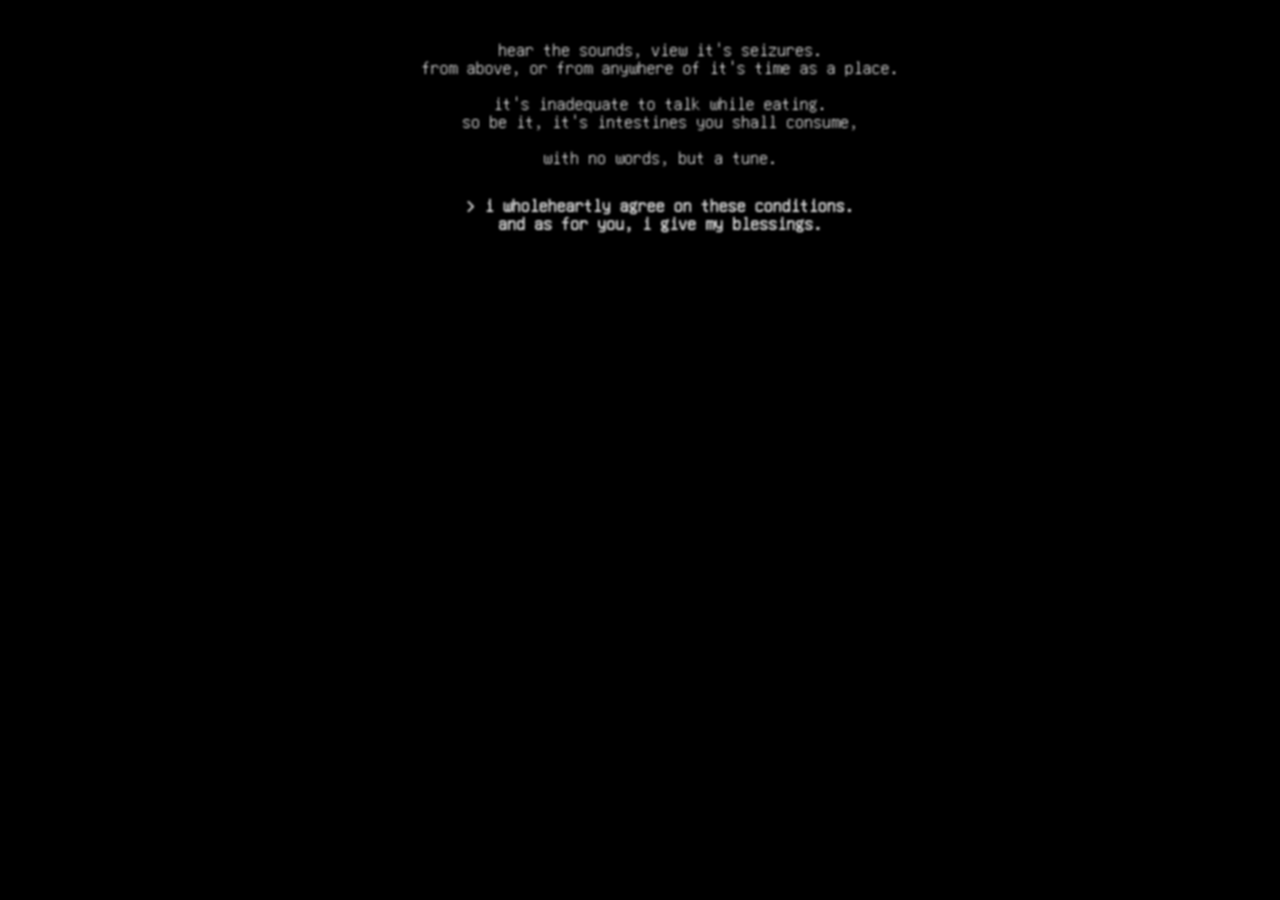
==== index.html @ 830ff482 "DO NOT PROCEED." ====
<!DOCTYPE html>
<html lang="en">

<head>
    <meta charset="UTF-8">
    <meta name="viewport" content="width=device-width, initial-scale=1.0">
    <title>an offer for you.</title>
    <link href="/styles/reset.css" rel="stylesheet" />
    <link href="/styles/style.css" rel="stylesheet" />
</head>

<body>
    <div>
        <video id="visuals">
            <source src="/resources/media/thewindow.mp4" type="video/mp4">
        </video>
    </div>

    <div class="dialogue-with-visuals">
        <p id="message">hear the sounds, view it's seizures. <br> from above, or from anywhere of it's time as a place. <br> <br> it's inadequate to talk while eating. <br> so be it, it's intestines you shall consume, <br> <br> with no words, but a tune. </p>
        <button id="answerBtn" onclick="onAnswered()"><p>> i wholeheartly agree on these conditions. <br> and as for you, i give my blessings.</p></button>
    </div>
</body>

</html>


<script>

var video = document.getElementById("visuals");
var message = document.getElementById("message");
const answerfx = new Audio("/resources/audio/interact.wav");
var btn = document.getElementById("answerBtn");

function onAnswered() {
    video.play();
    answerfx.play();
    message.innerHTML = "* your throat tightens, it's hard to talk."
    btn.innerHTML = '(you do not have the right of speach this moment, nor at any point before or after this message...)';
    document.title = "at last, a breeze"

    video.addEventListener('ended',function() {window.location.href = './pages/end.html';})
}
</script>
---- styles/style.css ----
@font-face {
  font-family: 'unifont';
  src: url('/resources/fonts/unifont.otf');
}

html, body {
  font-family: 'unifont';
  margin: 0;
  padding: 0;
  background-color: #000;
}

#visuals {
  display: block;
  margin-left: auto;
  margin-right: auto;
  position: sticky;
  right: 0;
  bottom: 0;
  min-width: 100%;
  min-height: 100%;
  image-rendering: pixelated;
  position: fixed;
  top: 0;
  left: 0;
  width: 100vw;
  height: 100vh;
  object-fit: fill;
  z-index: -1;
}

.dialogue-with-visuals {
  text-align: center;
  color: #f1f1f1;
  position: fixed;
  filter: blur(0.8px);
  width: 100%;
  padding: 20px;
}

.dialogue {
  text-align: center;
  color: #f1f1f1;
  position: fixed;
  filter: blur(0.8px);
  width: 100%;
  padding: 20px;
}

#message {
  font-size: 18px;
  padding: 20px;
}

#answerBtn {
  font-family: 'unifont';
  font-weight: 900;
  font-size: 18px;
  padding: 10px 10px 10px 10px;
  border: none;
  background: #000;
  color: #dddddd;
  cursor: pointer;
}

#answerBtn:hover {
  background: #dddddd;
  color: black;
  animation: shake 1.3s;
  animation-timing-function: step-end;
  animation-iteration-count: infinite;
}

@keyframes shake {
  0% { transform: translate(1px, 1px) rotate(0deg); }
  10% { transform: translate(-1px, -2px) rotate(-1deg); }
  20% { transform: translate(-3px, 0px) rotate(1deg); }
  30% { transform: translate(3px, 2px) rotate(0deg); }
  40% { transform: translate(1px, -1px) rotate(1deg); }
  50% { transform: translate(-1px, 2px) rotate(-1deg); }
  60% { transform: translate(-3px, 1px) rotate(0deg); }
  70% { transform: translate(3px, 1px) rotate(-1deg); }
  80% { transform: translate(-1px, -1px) rotate(1deg); }
  90% { transform: translate(1px, 2px) rotate(0deg); }
  100% { transform: translate(1px, -2px) rotate(-1deg); }
}
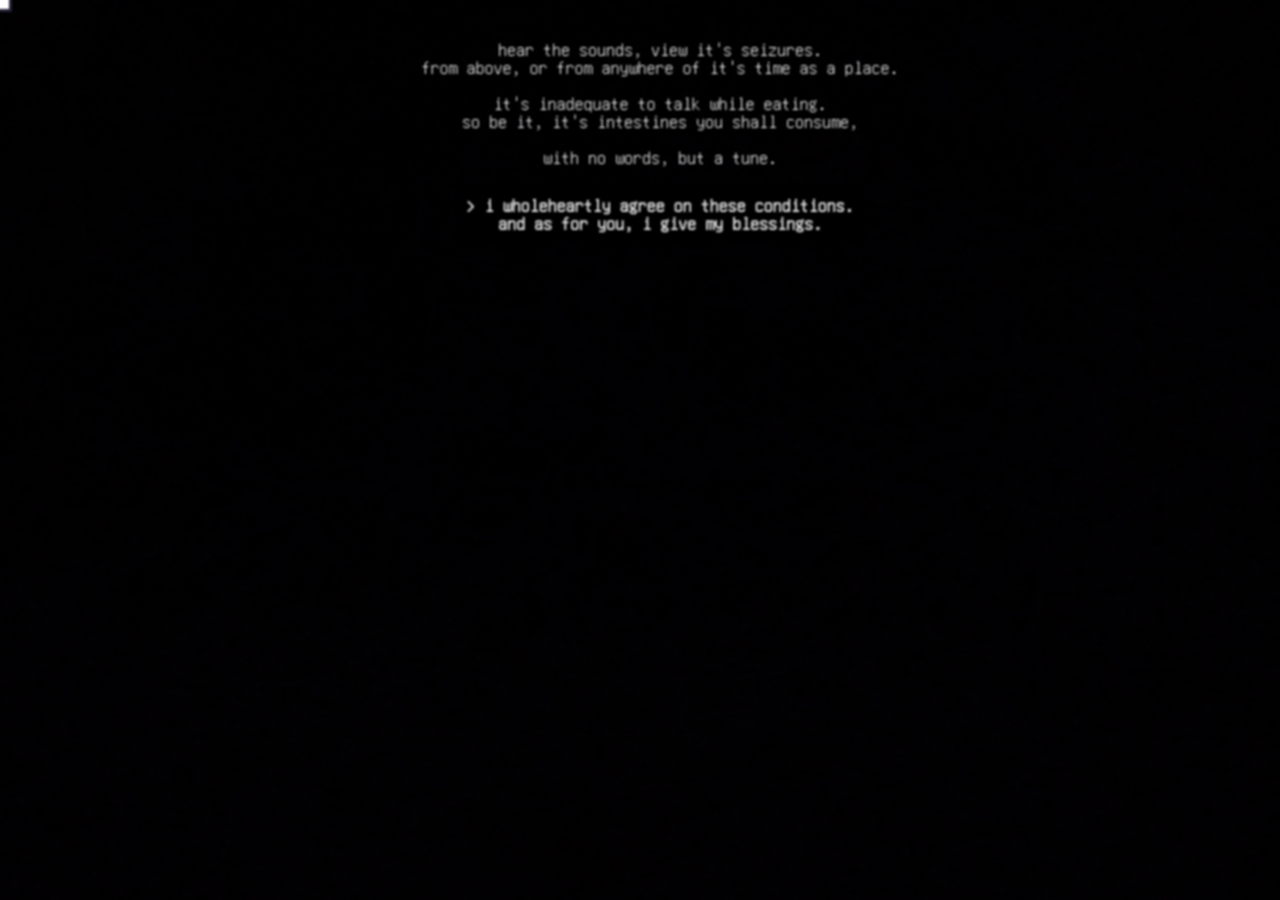
==== commit 23e2e232: "DO NOT PROCEED." ====
--- a/index.html
+++ b/index.html
@@ -5,6 +5,7 @@
     <meta charset="UTF-8">
     <meta name="viewport" content="width=device-width, initial-scale=1.0">
     <title>an offer for you.</title>
+    <link rel="icon" type="image/x-icon" href="/resources/logo.ico">
     <link href="/styles/reset.css" rel="stylesheet" />
     <link href="/styles/style.css" rel="stylesheet" />
 </head>
@@ -12,14 +13,18 @@
 <body>
     <div>
         <video id="visuals">
-            <source src="/resources/media/thewindow.mp4" type="video/mp4">
+            <source src="/resources/media/themessage_thewindow_cut_higher.mp4" type="video/mp4">
         </video>
+        <img src="/resources/sprites/blank.jpg" alt="nothing to see here." id="hider"/>
     </div>
 
     <div class="dialogue-with-visuals">
         <p id="message">hear the sounds, view it's seizures. <br> from above, or from anywhere of it's time as a place. <br> <br> it's inadequate to talk while eating. <br> so be it, it's intestines you shall consume, <br> <br> with no words, but a tune. </p>
         <button id="answerBtn" onclick="onAnswered()"><p>> i wholeheartly agree on these conditions. <br> and as for you, i give my blessings.</p></button>
     </div>
+    <img src="resources/sprites/cursor-point.png" alt="" class="cursor">
+
+    <img src="resources/sprites/cursor-tail.png" alt="" class="cursor-tail">
 </body>
 
 </html>
@@ -27,18 +32,85 @@
 
 <script>
 
-var video = document.getElementById("visuals");
-var message = document.getElementById("message");
-const answerfx = new Audio("/resources/audio/interact.wav");
-var btn = document.getElementById("answerBtn");
+    var video = document.getElementById("visuals");
+    var message = document.getElementById("message");
+    const answerfx = new Audio("/resources/audio/interact.wav");
+    var btn = document.getElementById("answerBtn");
+    var hider = document.getElementById("hider");
 
-function onAnswered() {
-    video.play();
-    answerfx.play();
-    message.innerHTML = "* your throat tightens, it's hard to talk."
-    btn.innerHTML = '(you do not have the right of speach this moment, nor at any point before or after this message...)';
-    document.title = "at last, a breeze"
+    function onAnswered() {
+        answerfx.play();
+        video.play();
+        video.volume = 0.7;
+        message.innerHTML = "* your throat tightens, it's hard to talk."
+        btn.innerHTML = '(you do not have the right of speach this moment, nor at any point before or after this message...)';
+        document.title = "at last, a breeze";
+        hider.remove();
+        video.addEventListener('ended',function() {window.location.href = './pages/end.html';})
+    };
 
-    video.addEventListener('ended',function() {window.location.href = './pages/end.html';})
-}
+    var cursorOffset = 20;
+
+    const cursor = document.querySelector(".cursor");
+
+    document.addEventListener("mousemove", (e) => {
+        cursor.style.left = e.pageX + cursorOffset + "px";
+        cursor.style.top = e.pageY + cursorOffset + "px";
+    });
+
+    document.addEventListener("mousedown", () => {
+        cursor.style.width = "50px";
+        cursor.style.height = "50px";
+        cursor.src = "/resources/sprites/cursor-point-focus.png";
+        cursorOffset = 0;
+        cursor.style.left = e.pageX + cursorOffset + "px";
+        cursor.style.top = e.pageY + cursorOffset + "px";
+    });
+
+    document.addEventListener("mouseup", () => {
+        cursor.style.width = "60px";
+        cursor.style.height = "60px";
+        cursor.src = "/resources/sprites/cursor-point.png";
+        cursorOffset = 20;
+        cursor.style.left = e.pageX + cursorOffset + "px";
+        cursor.style.top = e.pageY + cursorOffset + "px";
+    });
+
+    const cursorTail = document.querySelector(".cursor-tail");
+
+    document.addEventListener("mousemove", (e) => {
+        cursorTail.style.left = e.pageX + cursorOffset + "px";
+        cursorTail.style.top = e.pageY + cursorOffset + "px";
+    });
+
+    document.addEventListener("mousedown", () => {
+        cursorTail.style.width = "40px";
+        cursorTail.style.height = "40px";
+        cursorTail.style.transition = "all 0.002s ease";
+        cursorTail.src = "/resources/sprites/cursor-tail-focus.png";
+        cursorOffset = 0;
+        cursor.style.left = e.pageX + cursorOffset + "px";
+        cursor.style.top = e.pageY + cursorOffset + "px";
+    });
+
+    document.addEventListener("mouseup", () => {
+        cursorTail.style.width = "30px";
+        cursorTail.style.height = "30px";
+        cursorTail.style.transition = "all 0.008s ease-out";
+        cursorTail.src = "/resources/sprites/cursor-tail.png";
+        cursorOffset = 20;
+        cursor.style.left = e.pageX + cursorOffset + "px";
+        cursor.style.top = e.pageY + cursorOffset + "px";
+    });
+
+    btn.addEventListener('mouseover', function() {
+        cursor.src = "/resources/sprites/cursor-point-hover.png";
+        cursorTail.src = "/resources/sprites/cursor-tail.png";
+    });
+
+    btn.addEventListener('mouseout', function() {
+        cursor.src = "/resources/sprites/cursor-point.png";
+        cursorTail.src = "/resources/sprites/cursor-tail.png";
+    });
+
 </script>
--- a/styles/style.css
+++ b/styles/style.css
@@ -3,11 +3,16 @@
   src: url('/resources/fonts/unifont.otf');
 }
 
-html, body {
+html {
   font-family: 'unifont';
+  height: 100vh;
+  width: 100vw;
   margin: 0;
   padding: 0;
   background-color: #000;
+  /*cursor: url("/resources/sprites/cursor-standby.gif"), default;*/
+  cursor: none;
+  user-select: none;
 }
 
 #visuals {
@@ -17,8 +22,6 @@
   position: sticky;
   right: 0;
   bottom: 0;
-  min-width: 100%;
-  min-height: 100%;
   image-rendering: pixelated;
   position: fixed;
   top: 0;
@@ -27,6 +30,50 @@
   height: 100vh;
   object-fit: fill;
   z-index: -1;
+  pointer-events: none;
+}
+
+.cursor {
+  width: 60px;
+  height: 60px;
+  position: fixed;
+  transform: translate(-50%, -50%);
+  pointer-events: none;
+  transition: height 0.08s ease-out, width 0.08s ease-out;
+  image-rendering: pixelated;
+  filter: blur(0.8px);
+}
+
+.cursor-tail {
+  width: 30px;
+  height: 30px;
+  position: fixed;
+  transform: translate(-50%, -50%);
+  pointer-events: none;
+  transition: all 0.008s ease-out;
+  image-rendering: pixelated;
+  filter: blur(0.8px);
+  animation: floating 1.3s;
+  animation-timing-function: steps(16);
+  animation-iteration-count: infinite;
+}
+
+#hider {
+  display: block;
+  margin-left: auto;
+  margin-right: auto;
+  position: sticky;
+  right: 0;
+  bottom: 0;
+  image-rendering: pixelated;
+  position: fixed;
+  top: 0;
+  left: 0;
+  width: 100vw;
+  height: 100vh;
+  object-fit: fill;
+  z-index: -1;
+  pointer-events: none;
 }
 
 .dialogue-with-visuals {
@@ -60,7 +107,7 @@
   border: none;
   background: #000;
   color: #dddddd;
-  cursor: pointer;
+  cursor: none;
 }
 
 #answerBtn:hover {
@@ -83,4 +130,21 @@
   80% { transform: translate(-1px, -1px) rotate(1deg); }
   90% { transform: translate(1px, 2px) rotate(0deg); }
   100% { transform: translate(1px, -2px) rotate(-1deg); }
+}
+
+@keyframes hoveringTail {
+  0% { transform: translate(-15px, -15px); }
+  50% { transform: translate(-13px, -13px); }
+  100% { transform: translate(-15px, -15px); }
+}
+
+@keyframes rotating {
+  0% { transform: translate(5px, 5px) rotate(0deg);}
+  100% { transform: translate(5px, 5px) rotate(360deg);}
+}
+
+@keyframes floating {
+  0% { transform: scale(0px);}
+  50% { transform: scale(10px);}
+  100% { transform: scale(0px);}
 }
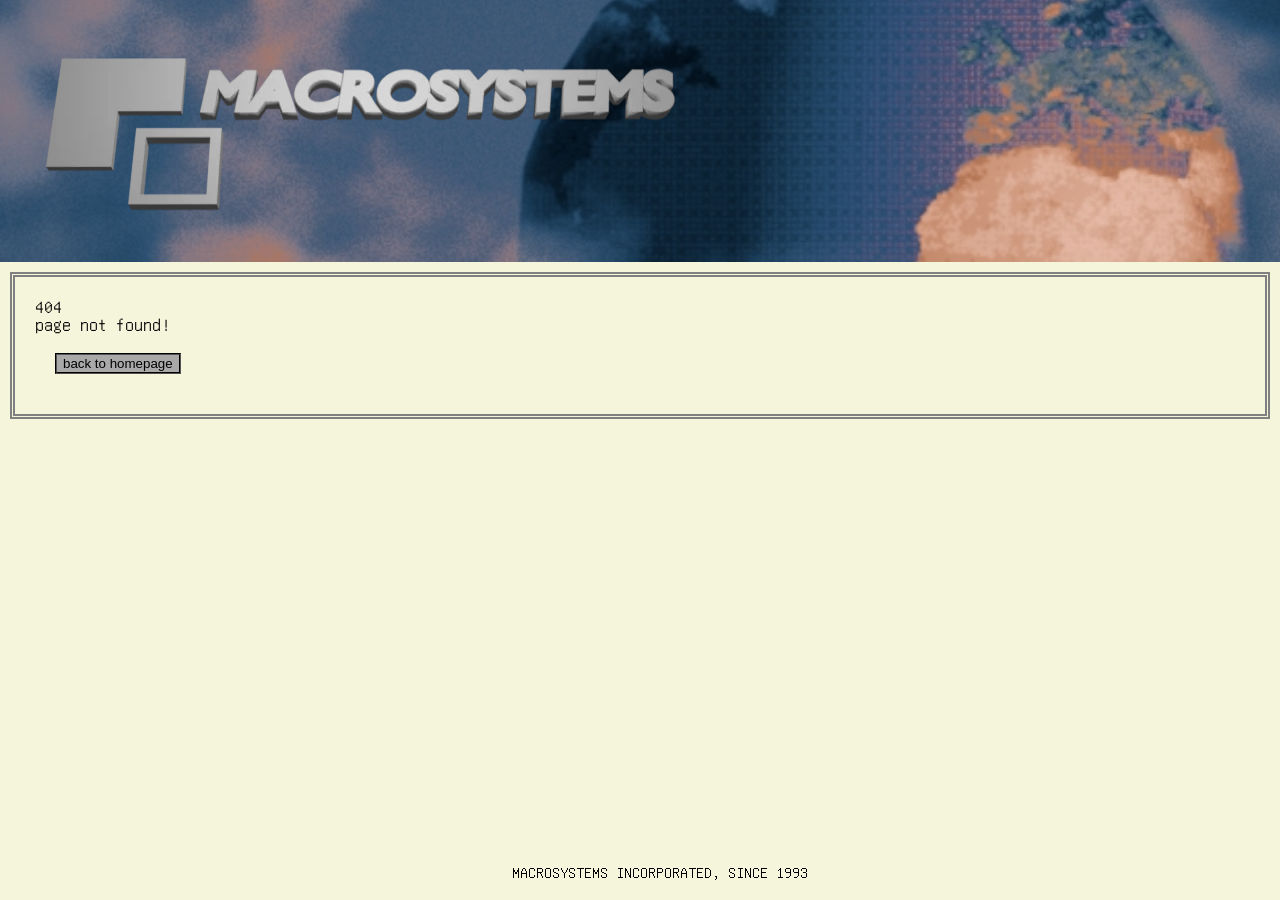
==== commit 37cd65fa: "404" ====
--- a/index.html
+++ b/index.html
@@ -1,116 +1,144 @@
 <!DOCTYPE html>
-<html lang="en">
+<html lang="en" id="page">
 
-<head>
-    <meta charset="UTF-8">
-    <meta name="viewport" content="width=device-width, initial-scale=1.0">
-    <title>an offer for you.</title>
-    <link rel="icon" type="image/x-icon" href="/resources/logo.ico">
-    <link href="/styles/reset.css" rel="stylesheet" />
-    <link href="/styles/style.css" rel="stylesheet" />
-</head>
+    <head>
+        <meta charset="UTF-8">
+        <meta name="viewport" content="width=device-width, initial-scale=1.0">
+        <title>Macrosystems Web</title>
+        <link rel="icon" type="image/x-icon" href="resources/logo.ico">
+        <link href="styles/reset.css" rel="stylesheet" />
+        <link href="styles/ms-style.css" rel="stylesheet" />
+    </head>
 
-<body>
-    <div>
-        <video id="visuals">
-            <source src="/resources/media/themessage_thewindow_cut_higher.mp4" type="video/mp4">
-        </video>
-        <img src="/resources/sprites/blank.jpg" alt="nothing to see here." id="hider"/>
-    </div>
+    <body>
+        <div id="banner">
+            <img src="resources/images/logo.webp" alt="MACROSYSTEMS CORPORATION" id="logo">
+        </div>
 
-    <div class="dialogue-with-visuals">
-        <p id="message">hear the sounds, view it's seizures. <br> from above, or from anywhere of it's time as a place. <br> <br> it's inadequate to talk while eating. <br> so be it, it's intestines you shall consume, <br> <br> with no words, but a tune. </p>
-        <button id="answerBtn" onclick="onAnswered()"><p>> i wholeheartly agree on these conditions. <br> and as for you, i give my blessings.</p></button>
-    </div>
-    <img src="resources/sprites/cursor-point.png" alt="" class="cursor">
+        <section id="dialogue">
+            <section id="dialogue-box">
+                <div>
+                    <p id="message">404<br>page not found!</p>
+                </div>
+                <div id="btn-area">
+                    <button onclick="unlock()" id="btn"><p>back to homepage</p></button>
+                </div>
+            </section>
+        </section>
 
-    <img src="resources/sprites/cursor-tail.png" alt="" class="cursor-tail">
-</body>
+        <footer id="foot">
+            <div>
+                <p>MACROSYSTEMS INCORPORATED, SINCE 1993</p>
+            </div>
+        </footer>
+    </body>
 
 </html>
 
 
 <script>
 
-    var video = document.getElementById("visuals");
+    //page
+    var page = document.getElementById("page");
+
     var message = document.getElementById("message");
-    const answerfx = new Audio("/resources/audio/interact.wav");
-    var btn = document.getElementById("answerBtn");
-    var hider = document.getElementById("hider");
+    const clickfx = new Audio("/resources/audio/step.wav");
+    var banner = document.getElementById("banner");
+    var btn = document.getElementById("btn");
+    var logo = document.getElementById("logo");
+    var foot = document.getElementById("foot");
 
-    function onAnswered() {
-        answerfx.play();
-        video.play();
-        video.volume = 0.7;
-        message.innerHTML = "* your throat tightens, it's hard to talk."
-        btn.innerHTML = '(you do not have the right of speach this moment, nor at any point before or after this message...)';
-        document.title = "at last, a breeze";
-        hider.remove();
-        video.addEventListener('ended',function() {window.location.href = './pages/end.html';})
+    btn.addEventListener("click", () => {
+        btn.style.border = "inset";
+    })
+
+    //functions
+    function unlock() {
+        clickfx.play();
+        message.style.color = "red";
+        logo.src = "resources/images/logo-alt.webp"
+        foot.innerHTML = "MACROSYSTEMS INCORPORATED, SINCE 1988"
+        banner.style.background = "url('resources/images/bg-alt.jpg')";
+        message.innerHTML = "666 <br> HOST NOT FOUND"
+        document.title = "WHO ARE YOU?";
+        redirect();
     };
 
-    var cursorOffset = 20;
+    function redirect() {
+        setTimeout(function() {window.location.href = 'pages/offer.html'}, 100);
+    }
 
-    const cursor = document.querySelector(".cursor");
 
+    //check if mouse is on the page
+    page.addEventListener("mouseenter", () => {
+        cursorTail.style.width = "30px";
+        cursorTail.style.height = "30px";
+        cursor.style.width = "60px";
+        cursor.style.height = "60px";
+    });
+    page.addEventListener("mouseleave", () => {
+        cursorTail.style.width = "0px";
+        cursorTail.style.height = "0px";
+        cursor.style.width = "0px";
+        cursor.style.height = "0px";
+    });
+
+
+    //mouse movement
     document.addEventListener("mousemove", (e) => {
+        //cursor pointer
         cursor.style.left = e.pageX + cursorOffset + "px";
         cursor.style.top = e.pageY + cursorOffset + "px";
+        //cursor tail
+        cursorTail.style.left = e.pageX + cursorOffset + "px";
+        cursorTail.style.top = e.pageY + cursorOffset + "px";
     });
 
+
+    //mouse clicks, horribly separated for now...
     document.addEventListener("mousedown", () => {
         cursor.style.width = "50px";
         cursor.style.height = "50px";
-        cursor.src = "/resources/sprites/cursor-point-focus.png";
+        cursor.src = "../resources/sprites/cursor-point-focus.png";
         cursorOffset = 0;
         cursor.style.left = e.pageX + cursorOffset + "px";
         cursor.style.top = e.pageY + cursorOffset + "px";
     });
-
     document.addEventListener("mouseup", () => {
         cursor.style.width = "60px";
         cursor.style.height = "60px";
-        cursor.src = "/resources/sprites/cursor-point.png";
+        cursor.src = "../resources/sprites/cursor-point.png";
         cursorOffset = 20;
         cursor.style.left = e.pageX + cursorOffset + "px";
         cursor.style.top = e.pageY + cursorOffset + "px";
-    });
-
-    const cursorTail = document.querySelector(".cursor-tail");
-
-    document.addEventListener("mousemove", (e) => {
-        cursorTail.style.left = e.pageX + cursorOffset + "px";
-        cursorTail.style.top = e.pageY + cursorOffset + "px";
     });
 
     document.addEventListener("mousedown", () => {
         cursorTail.style.width = "40px";
         cursorTail.style.height = "40px";
         cursorTail.style.transition = "all 0.002s ease";
-        cursorTail.src = "/resources/sprites/cursor-tail-focus.png";
+        cursorTail.src = "../resources/sprites/cursor-tail-focus.png";
         cursorOffset = 0;
-        cursor.style.left = e.pageX + cursorOffset + "px";
-        cursor.style.top = e.pageY + cursorOffset + "px";
+        cursorTail.style.left = e.pageX + cursorOffset + "px";
+        cursorTail.style.top = e.pageY + cursorOffset + "px";
     });
-
     document.addEventListener("mouseup", () => {
         cursorTail.style.width = "30px";
         cursorTail.style.height = "30px";
         cursorTail.style.transition = "all 0.008s ease-out";
-        cursorTail.src = "/resources/sprites/cursor-tail.png";
+        cursorTail.src = "../resources/sprites/cursor-tail.png";
         cursorOffset = 20;
-        cursor.style.left = e.pageX + cursorOffset + "px";
-        cursor.style.top = e.pageY + cursorOffset + "px";
+        cursorTail.style.left = e.pageX + cursorOffset + "px";
+        cursorTail.style.top = e.pageY + cursorOffset + "px";
     });
 
+
+    //mouse on button
     btn.addEventListener('mouseover', function() {
-        cursor.src = "/resources/sprites/cursor-point-hover.png";
-        cursorTail.src = "/resources/sprites/cursor-tail.png";
+        cursor.src = "../resources/sprites/cursor-point-hover.png";
     });
-
     btn.addEventListener('mouseout', function() {
-        cursor.src = "/resources/sprites/cursor-point.png";
-        cursorTail.src = "/resources/sprites/cursor-tail.png";
+        cursor.src = "../resources/sprites/cursor-point.png";
     });
 
 </script>
--- a/styles/ms-style.css
+++ b/styles/ms-style.css
@@ -0,0 +1,66 @@
+@font-face {
+  font-family: 'unifont';
+  src: url('../resources/fonts/unifont.otf');
+}
+
+html, body {
+  font-family: 'unifont';
+  background-color:beige;
+  overflow: hidden;
+}
+
+#banner {
+    padding: 20px;
+    width: 100vw;
+    background: url('../resources/images/bg.jpg');
+    background-size: 100% auto;
+    background-position: 0;
+}
+
+#logo {
+    padding: 20px;
+    width: 50vw;
+    max-height: 20vh;
+    object-fit: fill;
+}
+
+#foot {
+    bottom: 0;
+    position: fixed;
+    width: 100vw;
+    padding: 20px;
+    text-align: center;
+}
+
+#dialogue {
+    padding: 10px;
+    color: black;
+}
+
+#dialogue-box {
+        padding: 20px;
+    border: 5px;
+    border-style: double;
+    border-color: gray;
+    color: black;
+}
+
+#message {
+  font-size: 18px;
+}
+
+#btn-area {
+    padding: 20px;
+}
+
+#btn {
+    background-color:darkgray;
+    border-radius: 100%;
+    border-style: groove;
+    border-color: black;
+    border-radius: 0;
+}
+
+#btn:hover {
+    border-style: outset;
+}
